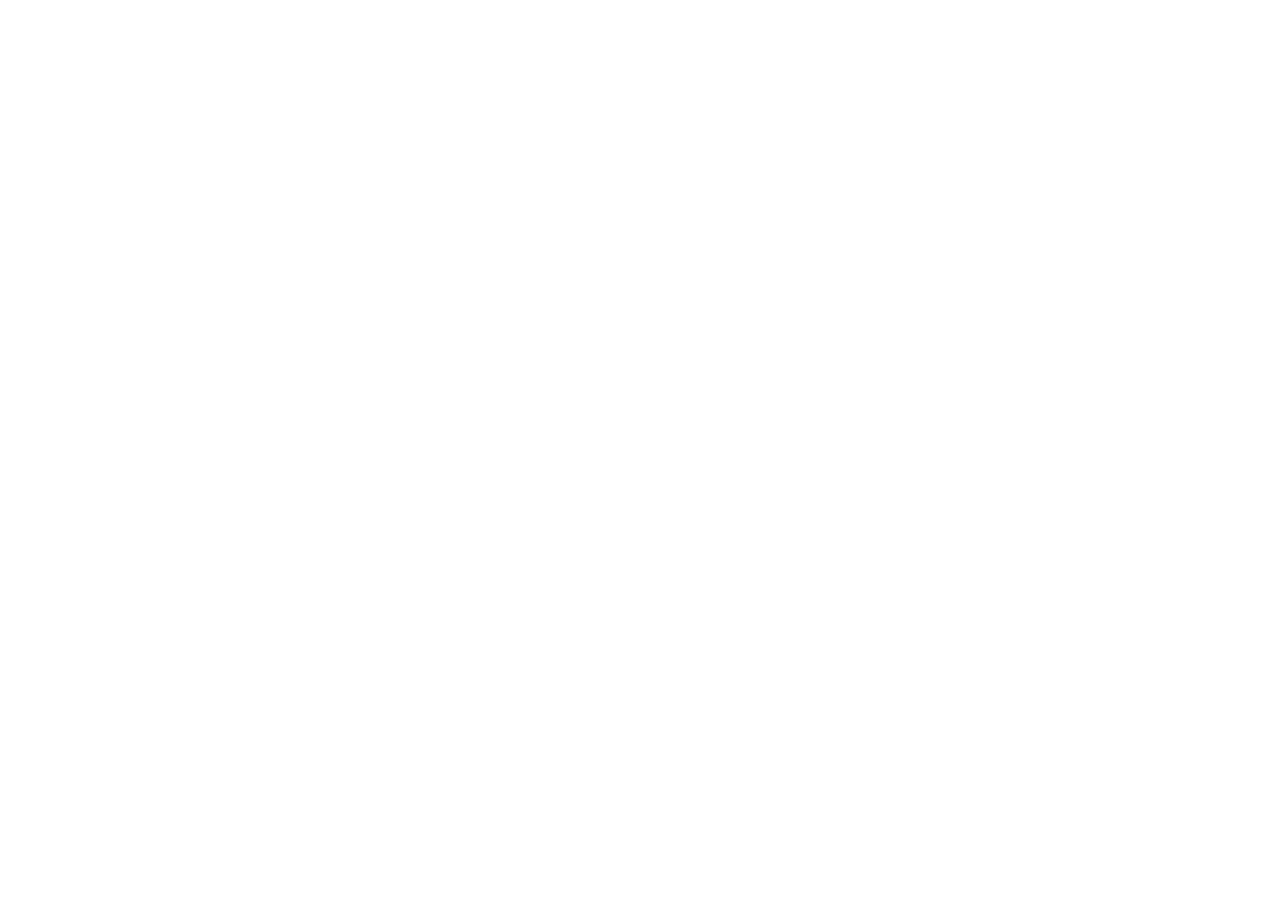
==== sec-page.html @ 3249840e "Add files via upload" ====
<!DOCTYPE html>
<html lang="en">
<head>
    <meta charset="UTF-8">
    <meta name="viewport" content="width=device-width, initial-scale=1.0">
    <title>Obrigado!</title>

    <link rel="stylesheet" href="sec-style.css">

    <script>
        var myaudio = document.getElementById("audioID").autoplay = true;
    </script>

</head>
<body>
    <audio id="audioID" autoplay> 
        <source src="ekkosfx.mp3"  type="audio/mp3">
    </audio>

    <video width="100%" muted autoplay loop>
        <source src="ekkoscreen.mp4" type="video/mp4">
        <source src="ekkoscreen.ogg" type="video/ogg">
    </video>
    
    
</body>
</html>
---- sec-style.css ----
*{
    margin: 0;
    padding: 0;
}

html, body {
    margin: 0;
    height: 100%; 
    overflow: hidden
}
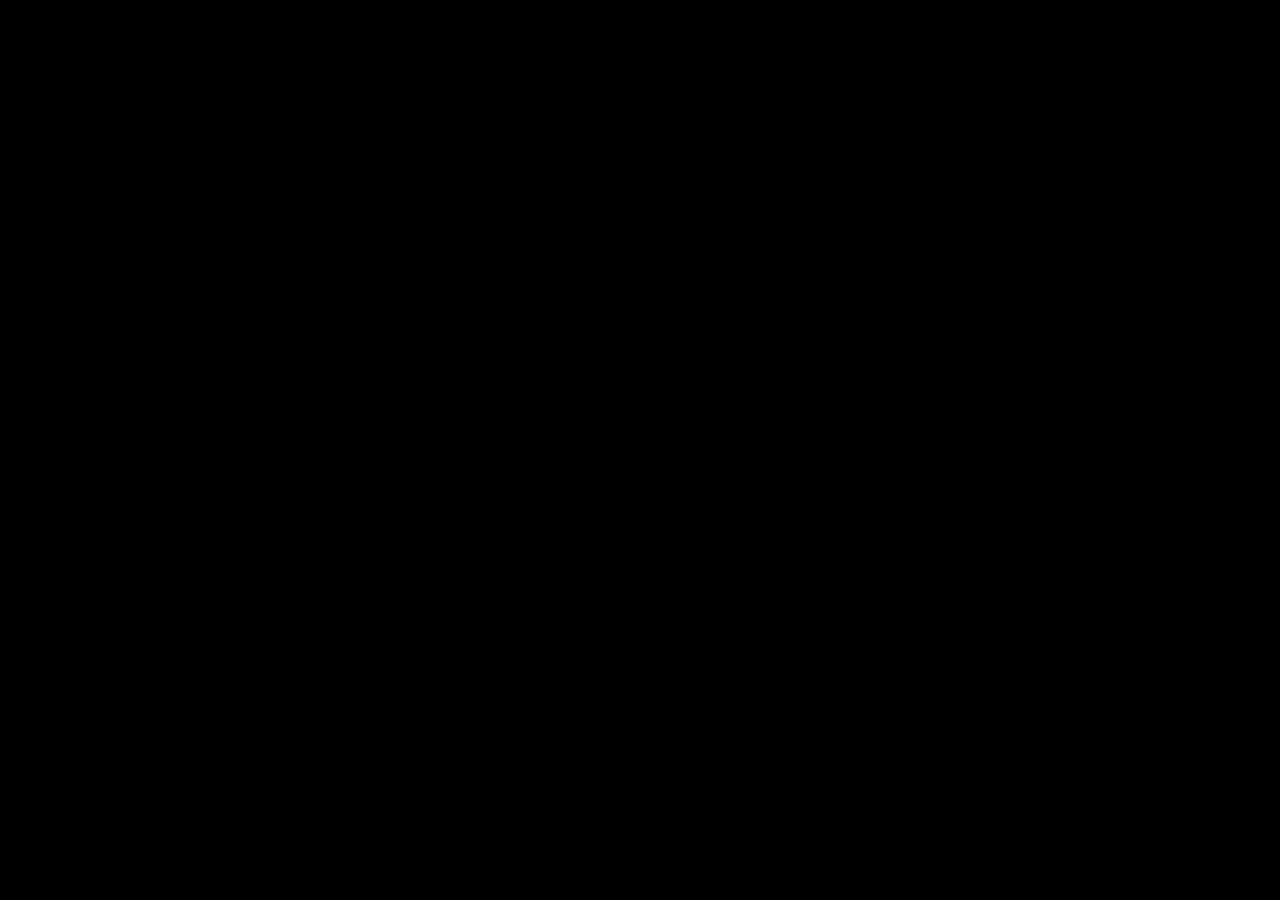
==== commit 2d1ad053: "Add files via upload" ====
--- a/sec-page.html
+++ b/sec-page.html
@@ -17,7 +17,7 @@
         <source src="ekkosfx.mp3"  type="audio/mp3">
     </audio>
 
-    <video width="100%" muted autoplay loop>
+    <video width="100%" id="video" muted autoplay loop>
         <source src="ekkoscreen.mp4" type="video/mp4">
         <source src="ekkoscreen.ogg" type="video/ogg">
     </video>
--- a/sec-style.css
+++ b/sec-style.css
@@ -6,5 +6,13 @@
 html, body {
     margin: 0;
     height: 100%; 
-    overflow: hidden
-}+    overflow: hidden;
+    background-color: black;
+}
+#video {
+    position: fixed;
+    right: 0;
+    bottom: 0;
+    min-width: 100%;
+    min-height: 100%;
+  }